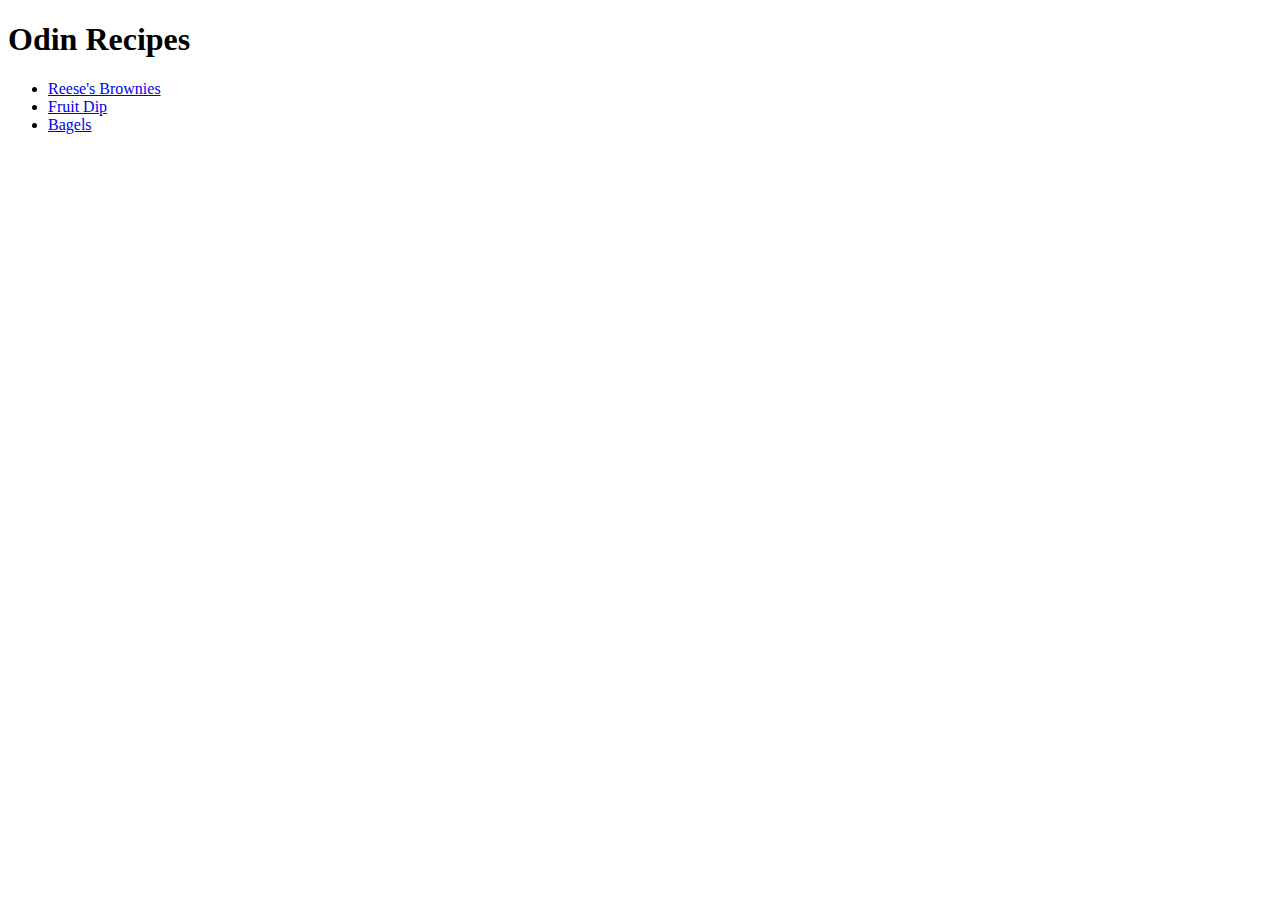
==== index.html @ cfaa7512 "Added 3 recipe pages and linked them to the index pages" ====
<!DOCTYPE html>
<html lang="en">
<head>
    <meta charset="UTF-8">
    <meta name="viewport" content="width=device-width, initial-scale=1.0">
    <title>Document</title>
</head>
<body>
    <h1>Odin Recipes</h1>
    <ul>
        <li><a href="./recipes/brownies.html">Reese's Brownies</a></li>
        <li><a href="./recipes/dip.html">Fruit Dip</a></li>
        <li><a href="./recipes/bagels.html">Bagels</a></li>
    </ul>
</body>
</html>
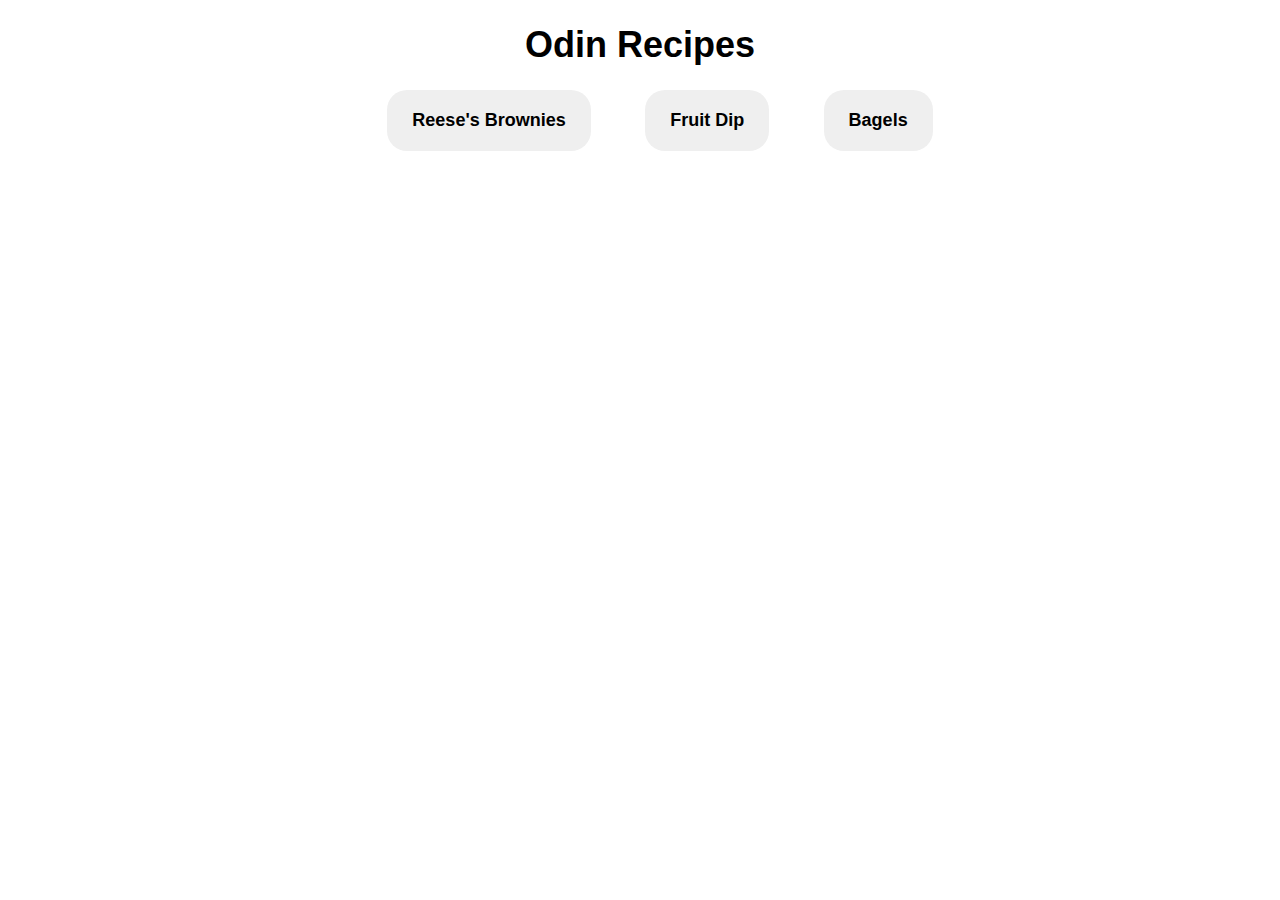
==== commit 98048a1e: "Added CSS to all recipes and index page" ====
--- a/index.html
+++ b/index.html
@@ -4,13 +4,14 @@
     <meta charset="UTF-8">
     <meta name="viewport" content="width=device-width, initial-scale=1.0">
     <title>Document</title>
+    <link rel="stylesheet" href="styles.css">
 </head>
 <body>
     <h1>Odin Recipes</h1>
     <ul>
-        <li><a href="./recipes/brownies.html">Reese's Brownies</a></li>
-        <li><a href="./recipes/dip.html">Fruit Dip</a></li>
-        <li><a href="./recipes/bagels.html">Bagels</a></li>
+        <li><a href="./recipes/brownies.html"><button class="reese">Reese's Brownies</button></a></li>
+        <li><a href="./recipes/dip.html"><button class="dip">Fruit Dip</button></a></li>
+        <li><a href="./recipes/bagels.html"><button class="bagel">Bagels</button></a></li>
     </ul>
 </body>
 </html>--- a/styles.css
+++ b/styles.css
@@ -0,0 +1,33 @@
+body {
+    font-family: Helvetica;
+}
+
+ul {
+    list-style-type: none;
+    text-align: center;
+}
+
+li {
+    display: inline;
+    margin: 25px;
+}
+
+button {
+    padding: 20px 25px 20px 25px;
+    border: none;
+    border-radius: 20px;
+    font-size: 18px;
+    font-weight: bold;
+    transition-duration: 0.4s;
+    cursor: pointer;
+}
+
+h1 {
+    text-align: center;
+    font-size: 36px;
+}
+
+button:hover {
+    background-color: rgb(58, 58, 209);
+    color: white;
+}